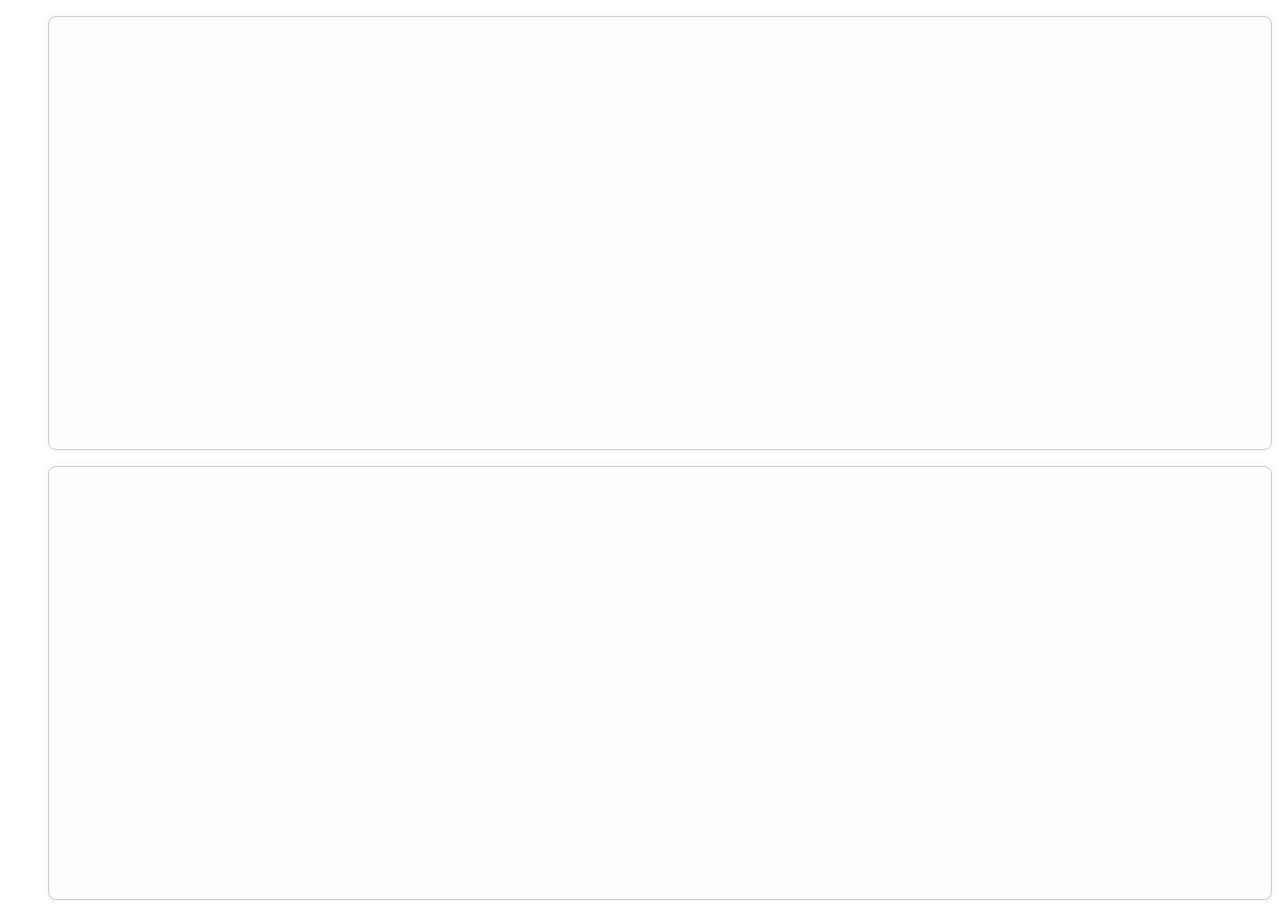
==== index.html @ 479ffda2 "Update and rename index_v2.html to index.html" ====
<!DOCTYPE html>
<html lang="en">
<head>
    <meta charset="UTF-8">
    <meta name="viewport" content="width=device-width, initial-scale=1.0">
    <title>Graficos</title>
    <link rel="stylesheet" href="styles_v2.css">
    <script src="https://cdn.plot.ly/plotly-3.0.3.min.js"></script>
    <script src="app.js" defer></script>
</head>
<body>
    <main>
        <article>
            <ul class="list-grafs">
                <li>
                    <article  class="main-container">
                        <div id="graf-0" class="main-grafico"></div>
                        <div id="controles-graf-0"></div>
                    </article>
                    <div><p id="txt-graf0"></p></div>
                </li>
                <li>
                    <article class="main-container">
                        <div id="graf-1" class="main-grafico"></div>
                        <div id="controles-graf-1"></div>
                    </article>
                    <div><p id="txt-graf1"></p></div>
                </li>
            </ul>
        </article>
    </main>
</body>
</html>
---- styles_v2.css ----
.list-grafs{
    list-style-type: none;
}
h1{
    font-family: 'Times New Roman', Times, serif;
    align-self: center;
}
p{
    font-family: 'Times New Roman', Times, serif;
}
a{
    font-family: 'Times New Roman', Times, serif;
    color: aquamarine;
}

.main-container {
  display: flex;
  gap: 2rem;
  max-width: 1300px;  
  align-items: center;
  justify-content: center;
  margin: auto;
  padding: 2rem;
  box-sizing: border-box;
  border: 1px solid #ccc;
  padding: 1rem;
  border-radius: 8px;
  background-color: #fdfdfd;
  box-shadow: 0 0 10px rgba(0, 0, 0, 0.05);
}

.slider{
  display: none;
  gap: 1rem;
}
.main-grafico{
  flex: 3;
  max-width: 1200px;
  min-height: 400px;
}


.grafico{
  min-width: 800px;
  min-height: 400px;
}

.explicacion{
  flex: 1;
}
.controles {
  display: flex;
  flex-wrap: wrap;
  gap: 0.75rem;
  margin-bottom: 1rem;
  align-items: center;
  justify-content: center;
}
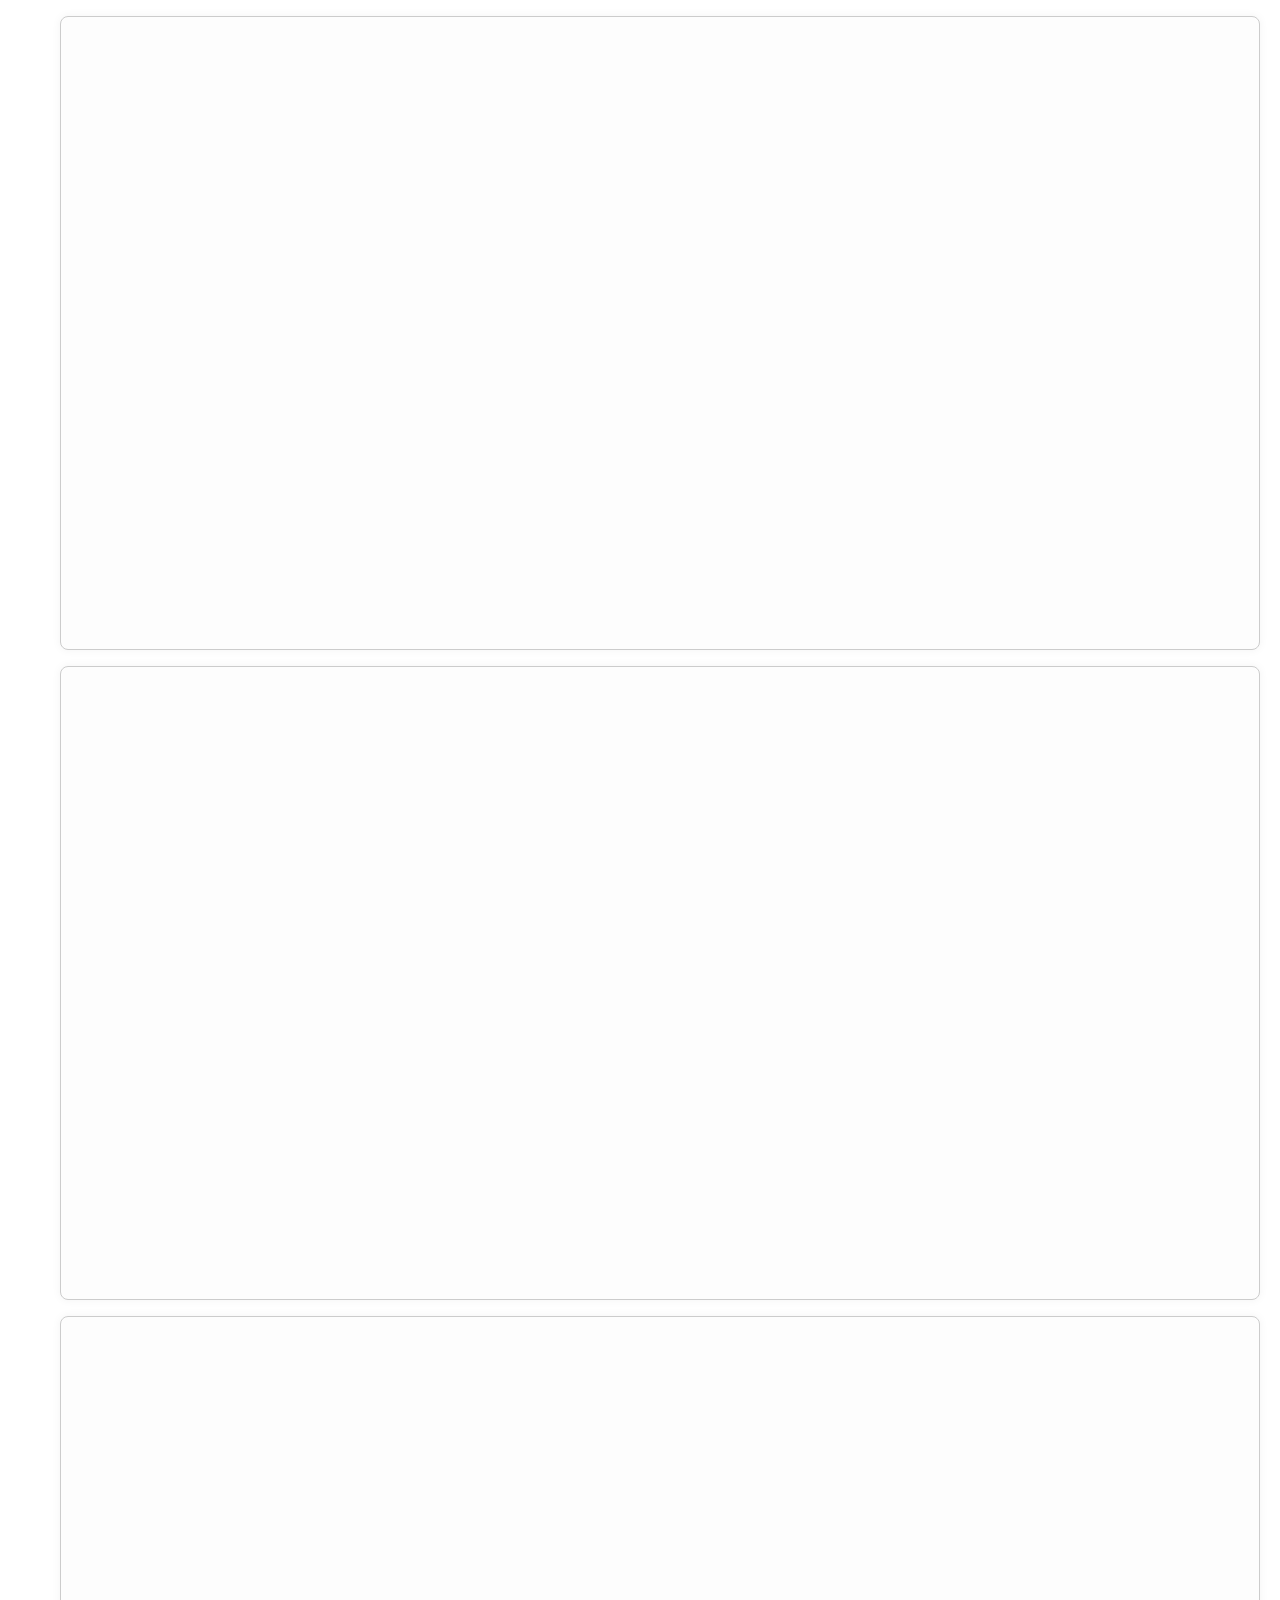
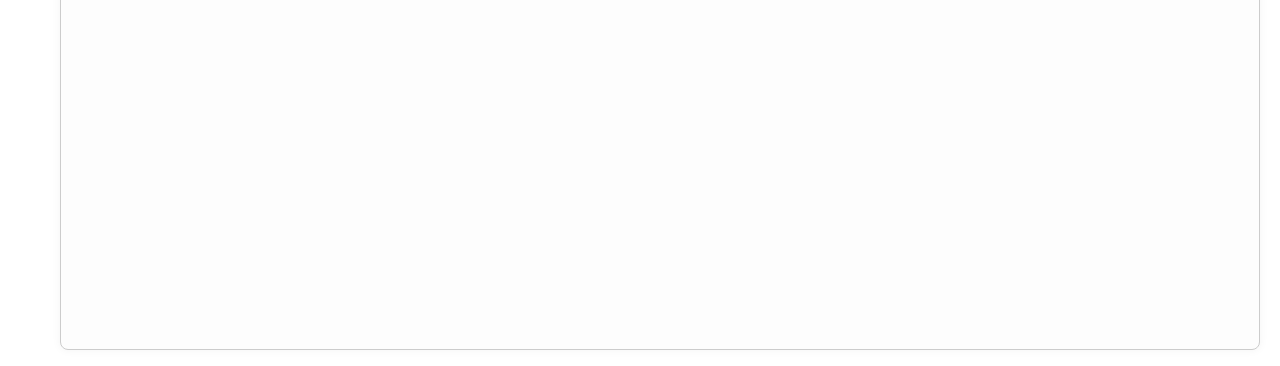
==== commit 6a55bf54: "Re creación de proyecto: se copio estructura, pero se uso nueva logica para el tema de gasto en salu" ====
--- a/index.html
+++ b/index.html
@@ -26,6 +26,13 @@
                     </article>
                     <div><p id="txt-graf1"></p></div>
                 </li>
+                <li>
+                    <article class="main-container">
+                        <div id="graf-2" class="main-grafico"></div>
+                        <div id="controles-graf-2"></div>
+                    </article>
+                    <div><p id="txt-graf2"></p></div>
+                </li>
             </ul>
         </article>
     </main>
--- a/styles_v2.css
+++ b/styles_v2.css
@@ -16,7 +16,7 @@
 .main-container {
   display: flex;
   gap: 2rem;
-  max-width: 1300px;  
+  max-width: 1200px;  
   align-items: center;
   justify-content: center;
   margin: auto;
@@ -35,14 +35,13 @@
 }
 .main-grafico{
   flex: 3;
-  max-width: 1200px;
-  min-height: 400px;
+  max-width: 950px;
+  min-height: 600px;
 }
-
 
 .grafico{
   min-width: 800px;
-  min-height: 400px;
+  min-height: 600px;
 }
 
 .explicacion{
